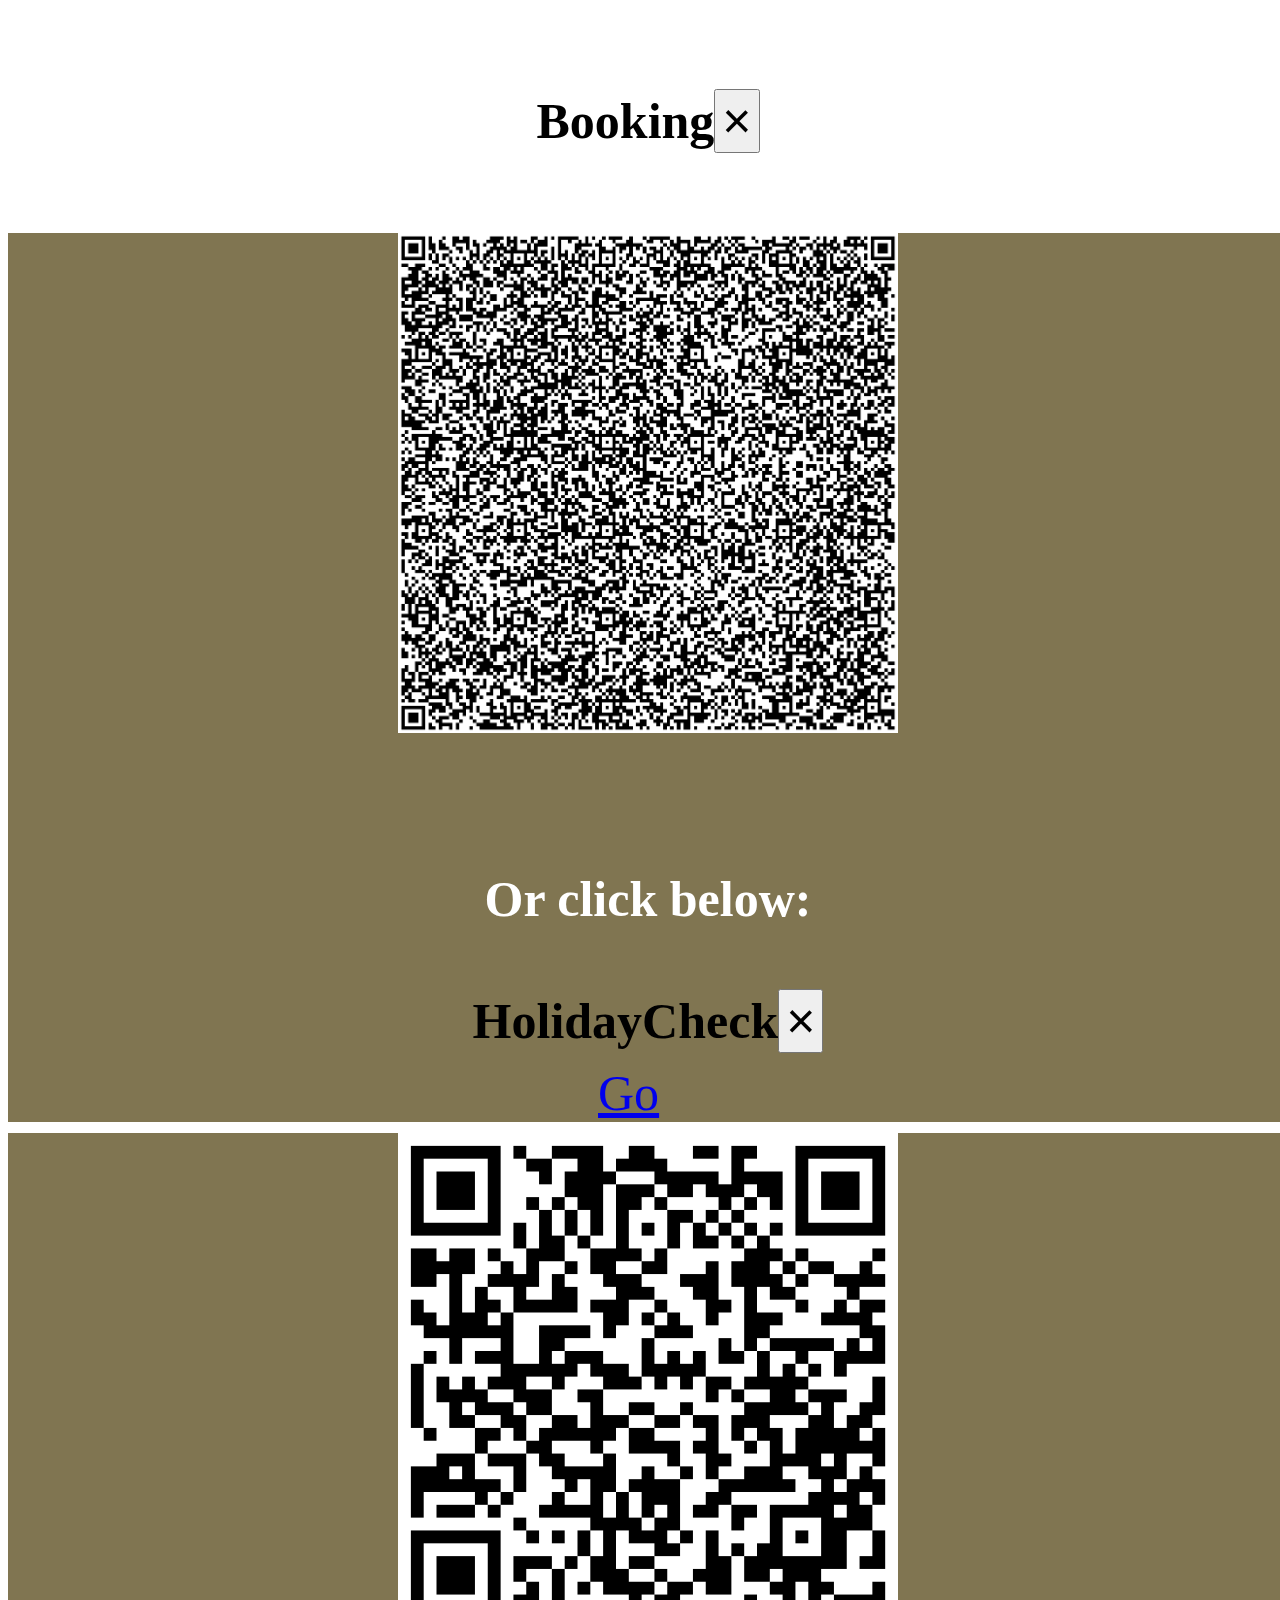
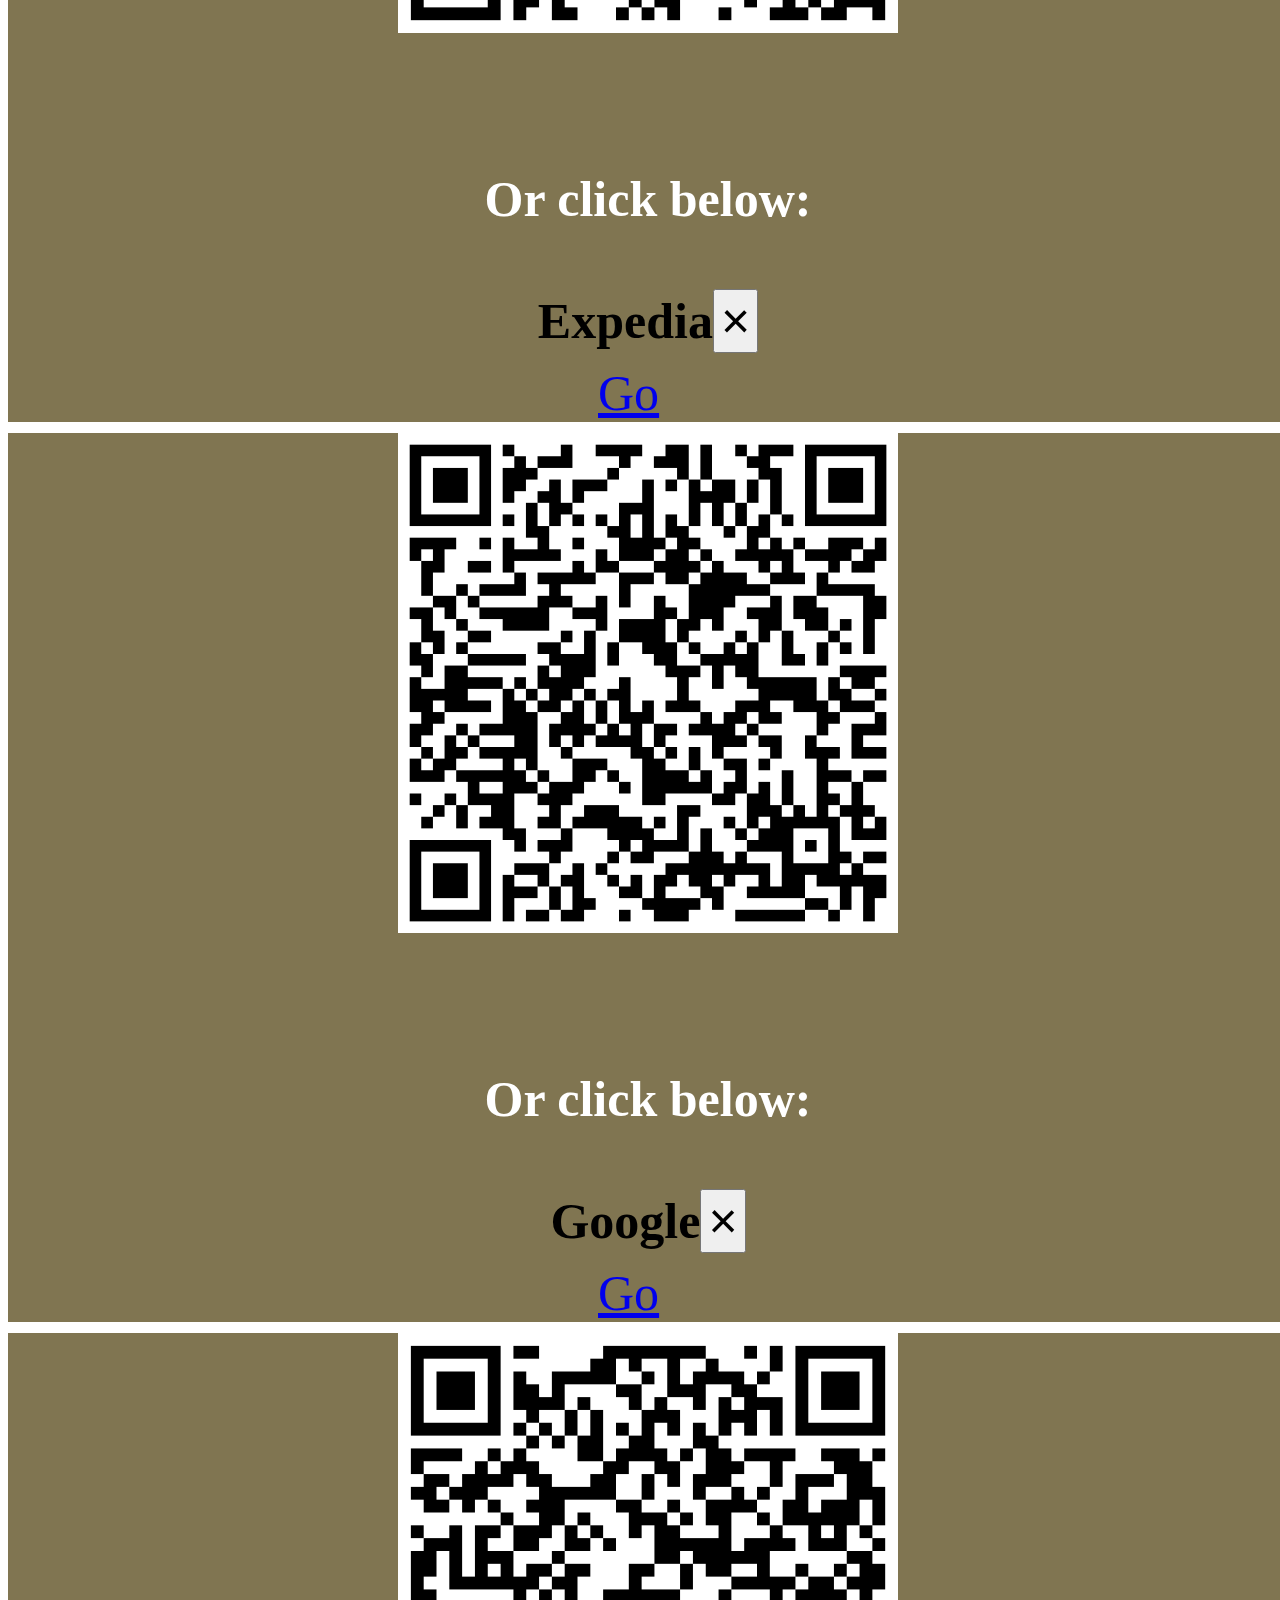
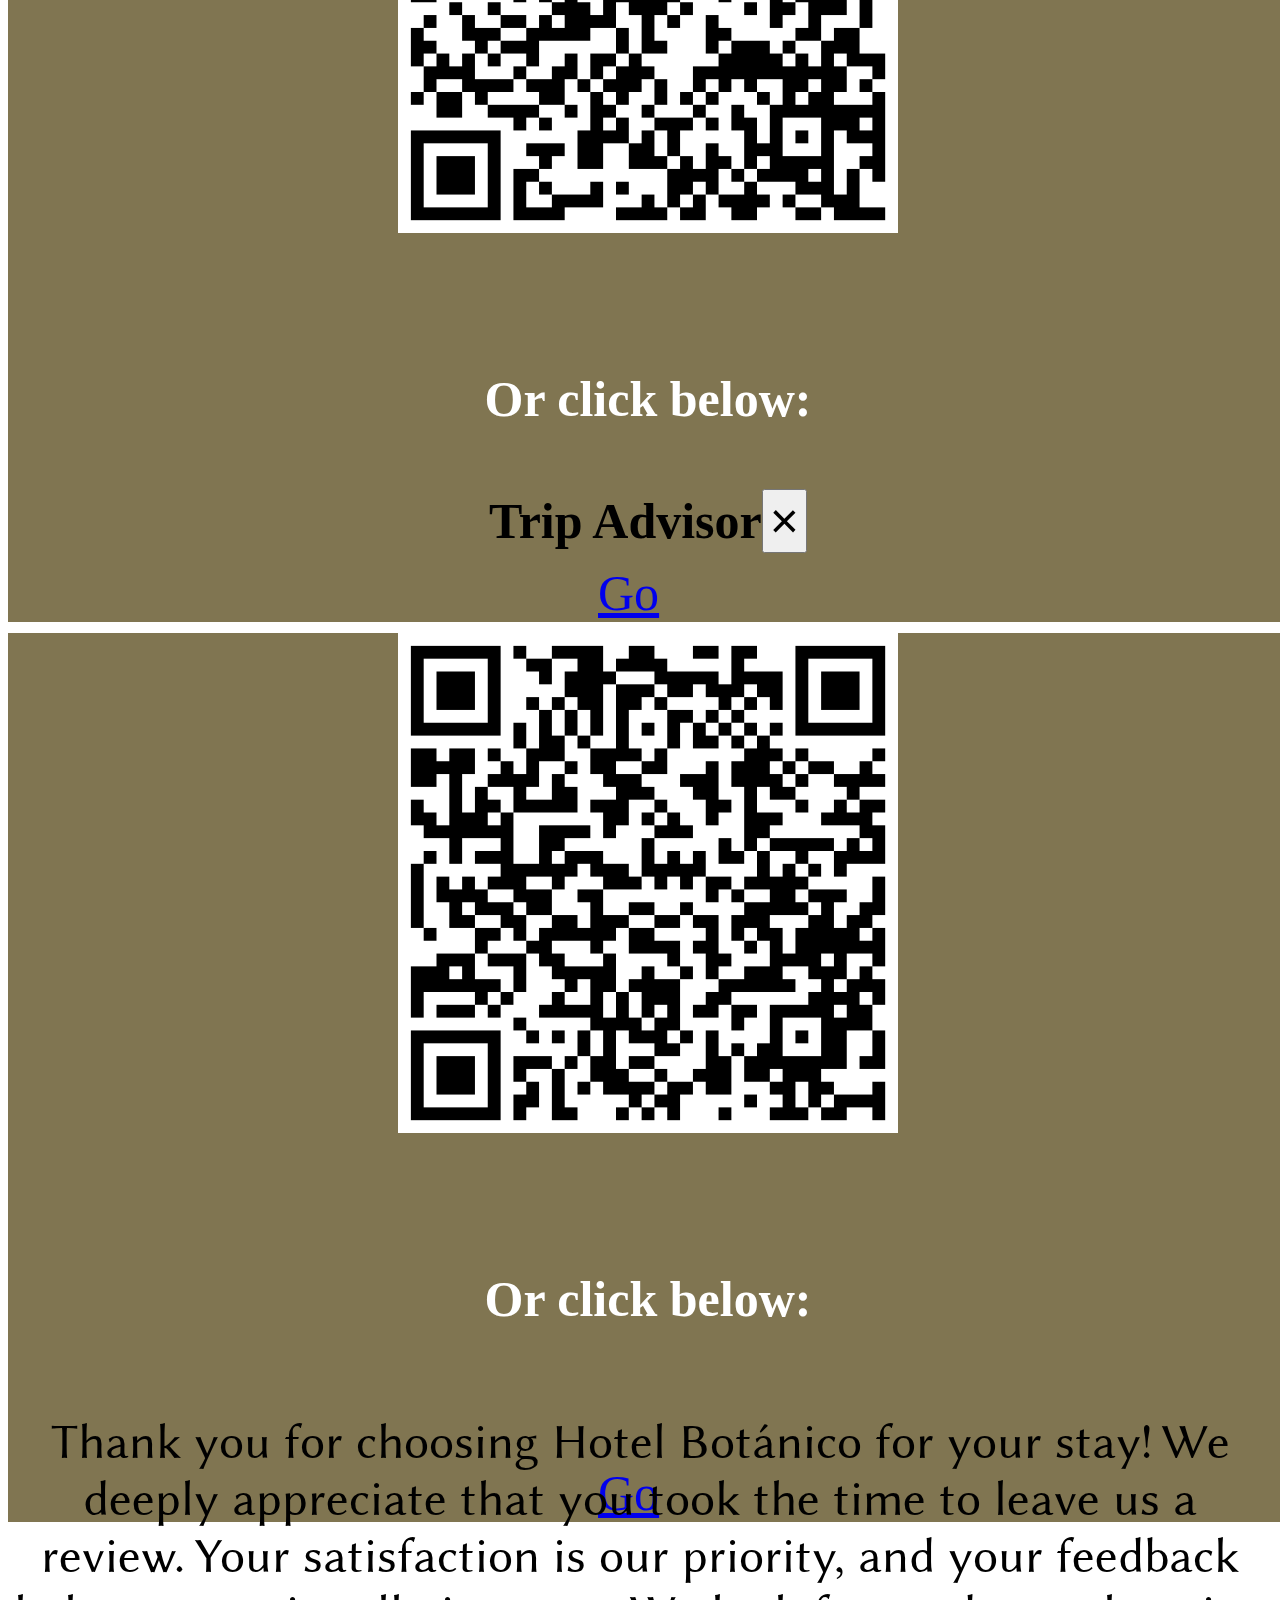
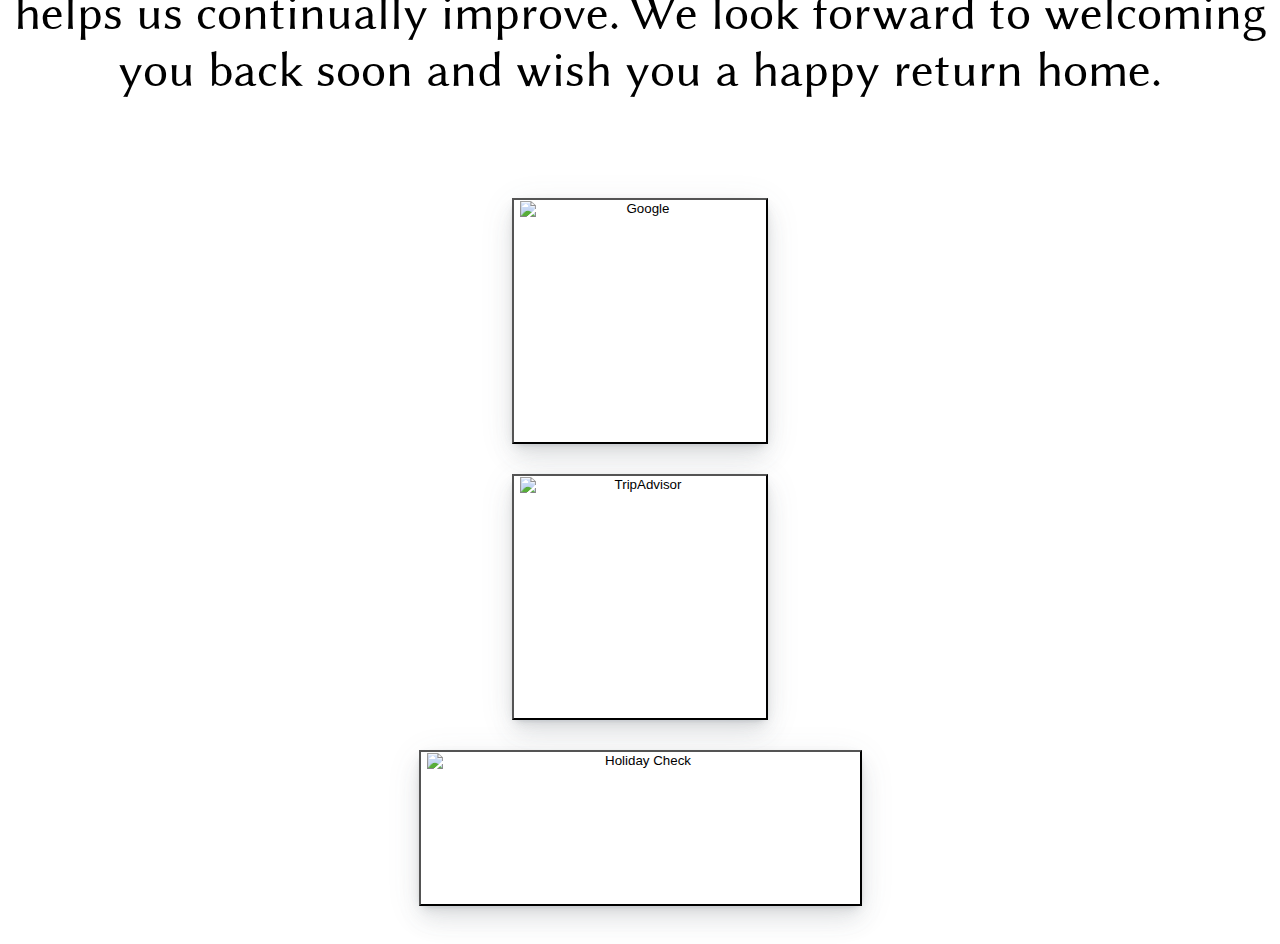
==== html/lang/en/index.html @ 5e1b324b "Init Project" ====
<!DOCTYPE html>
<html lang="es">
    <head>
        <meta charset="utf-8">
        <title>Leave your review!</title>
        <link rel="stylesheet" href="https://cdn.jsdelivr.net/npm/bootstrap@4.1.3/dist/css/bootstrap.min.css" integrity="sha384-MCw98/SFnGE8fJT3GXwEOngsV7Zt27NXFoaoApmYm81iuXoPkFOJwJ8ERdknLPMO" crossorigin="anonymous">
        <link rel="stylesheet" href="https://cdnjs.cloudflare.com/ajax/libs/font-awesome/5.12.1/css/all.min.css" integrity="sha256-mmgLkCYLUQbXn0B1SRqzHar6dCnv9oZFPEC1g1cwlkk=" crossorigin="anonymous" />
        <link rel="stylesheet" type="text/css" href="/style/page.css">
    </head>
    <body>
        <div class="container mt-5">
            <div class="list-group">
                
                <!-- Booking -->
                <!-- <a href="https://account.booking.com/sign-in?op_token=[base64]" class="list-group-item list-group-item-action">
                <img src="https://seeklogo.com/images/B/booking-com-logo-57323D83C0-seeklogo.com.png" alt="Booking" style="width: 20px; height: 20px;">
                Booking
              </a> -->
              
              <!-- Holiday Check -->
              <!-- <a href="https://review-service.holidaycheck.com/en/review/HotelBotanico/e1cec7dd-0b11-3948-adea-d96cf5feef65" class="list-group-item list-group-item-action">
                <img src="https://seeklogo.com/images/H/holidaycheck-logo-A82BFC7E91-seeklogo.com.png" alt="Holiday Check" style="width: 20px; height: 20px;">
                Holiday Check
              </a> -->
              
              <!-- Google -->
              <!-- <a href="https://www.google.com/travel/hotels/entity/CgsI9vPUl-Xi0ZrNARAB/reviews?gsas=1&utm_campaign=sharing&utm_medium=link&utm_source=htls&ved=0CAAQ5JsGahcKEwjA0PDLo7CHAxUAAAAAHQAAAAAQBg&ts=CAEaIAoCGgASGhIUCgcI6A8QCBgHEgcI6A8QCBgIGAEyAhAAKgkKBToDRVVSGgA" class="list-group-item list-group-item-action">
                <img src="https://seeklogo.com/images/G/google-2015-logo-65BBD07B01-seeklogo.com.png" alt="Google" style="width: 20px; height: 20px;">
                Google
              </a> -->
              
              <!-- Tripadvisor -->
              <!-- <a href="https://www.tripadvisor.es/UserReviewEdit-g187481-d252888-Hotel_Botanico_The_Oriental_Spa_Garden-Puerto_de_la_Cruz_Tenerife_Canary_Islands.html" class="list-group-item list-group-item-action">
                <img src="https://seeklogo.com/images/T/tripadvisor-logo-E7BE3B9B79-seeklogo.com.png" alt="Tripadvisor" style="width: 20px; height: 20px;">
                Tripadvisor
              </a> -->
              
              <!-- Expedia -->
              <!-- <a href="https://www.directword.io/survey/domain=es.hoteles.com/locale=es_ES?QTM_SID=" class="list-group-item list-group-item-action">
                <img src="https://seeklogo.com/images/E/expedia-group-logo-52299FFB89-seeklogo.com.png" alt="Expedia" style="width: 20px; height: 20px;">
                Expedia
              </a> -->
                
                <!-- Modal Booking -->
            <div class="modal fade" id="booking" tabindex="-1" role="dialog" aria-labelledby="bookingLabel" aria-hidden="true">
                <div class="modal-dialog modal-dialog-centered modal-fullscreen" role="document">
                    <div class="modal-content">
                        <div class="modal-header">
                            <h5 class="modal-title" id="bookingLabel">Booking</h5>
                            <button type="button" class="close" data-dismiss="modal" aria-label="Close">
                                <span aria-hidden="true">&times;</span>
                            </button>
                        </div>
                        <div class="modal-body l-bg-orange-dark">
                            <div class="card-image card-statistic-3 p-4">
                                <img src="/images/Booking .png" alt="Booking" style="width: 500px; height: 500px;">
                                <h6 class="text-message">Or click below: </h6>
                                <a class="btn btn-primary btnGo" href="https://account.booking.com/sign-in?op_token=[base64]">Go</a>
                            </div>
                        </div>
                    </div>
                </div>
            </div>
            <!-- Modal holidayC -->
            <div class="modal fade" id="holidayC" tabindex="-1" role="dialog" aria-labelledby="holidayCLabel" aria-hidden="true">
                <div class="modal-dialog modal-dialog-centered modal-fullscreen" role="document">
                    <div class="modal-content">
                        <div class="modal-header">
                            <h5 class="modal-title" id="bookingLabel">HolidayCheck</h5>
                            <button type="button" class="close" data-dismiss="modal" aria-label="Close">
                                <span aria-hidden="true">&times;</span>
                            </button>
                        </div>
                        <div class="modal-body l-bg-orange-dark">
                            <div class="card-image card-statistic-3 p-4">
                                <img src="/images/holiday check.png" alt="holidayC" style="width: 500px; height: 500px;">
                                <h6 class="text-message">Or click below: </h6>
                                <a class="btn btn-primary btnGo" href="https://review-service.holidaycheck.com/en/review/HotelBotanico/e1cec7dd-0b11-3948-adea-d96cf5feef65">Go</a>
                            </div>
                        </div>
                    </div>
                </div>
            </div>

            <!-- Modal expedia -->
            <div class="modal fade" id="expedia" tabindex="-1" role="dialog" aria-labelledby="bookingLabel" aria-hidden="true">
                <div class="modal-dialog modal-dialog-centered modal-fullscreen" role="document">
                    <div class="modal-content">
                        <div class="modal-header">
                            <h5 class="modal-title" id="bookingLabel">Expedia</h5>
                            <button type="button" class="close" data-dismiss="modal" aria-label="Close">
                                <span aria-hidden="true">&times;</span>
                            </button>
                        </div>
                        <div class="modal-body l-bg-orange-dark">
                            <div class="card-image card-statistic-3 p-4">
                                <img src="/images/Expedia.png" alt="expedia" style="width: 500px; height: 500px;">
                                <h6 class="text-message">Or click below: </h6>
                                <a class="btn btn-primary btnGo" href="https://www.directword.io/survey/domain=es.hoteles.com/locale=es_ES?QTM_SID=">Go</a>
                            </div>
                        </div>
                    </div>
                </div>
            </div>
            <!-- Modal google -->
            <div class="modal fade" id="google" tabindex="-1" role="dialog" aria-labelledby="bookingLabel" aria-hidden="true">
                <div class="modal-dialog modal-dialog-centered modal-fullscreen" role="document">
                    <div class="modal-content">
                        <div class="modal-header">
                            <h5 class="modal-title" id="bookingLabel">Google</h5>
                            <button type="button" class="close" data-dismiss="modal" aria-label="Close">
                                <span aria-hidden="true">&times;</span>
                            </button>
                        </div>
                        <div class="modal-body l-bg-orange-dark">
                            <div class="card-image card-statistic-3 p-4">
                                <img src="/images/QR Google.png" alt="expedia" style="width: 500px; height: 500px;">
                                <h6 class="text-message">Or click below: </h6>
                                <a class="btn btn-primary btnGo" href="https://www.google.com/travel/hotels/entity/CgsI9vPUl-Xi0ZrNARAB/reviews?gsas=1&utm_campaign=sharing&utm_medium=link&utm_source=htls&ved=0CAAQ5JsGahcKEwjA0PDLo7CHAxUAAAAAHQAAAAAQBg&ts=CAEaIAoCGgASGhIUCgcI6A8QCBgHEgcI6A8QCBgIGAEyAhAAKgkKBToDRVVSGgA">Go</a>
                            </div>
                        </div>
                    </div>
                </div>
            </div>
            <!-- Modal tripAdvisor -->
            <div class="modal fade" id="tripAdvisor" tabindex="-1" role="dialog" aria-labelledby="tripAdvisorLabel" aria-hidden="true">
                <div class="modal-dialog modal-dialog-centered modal-fullscreen" role="document">
                    <div class="modal-content">
                        <div class="modal-header">
                            <h5 class="modal-title" id="tripAdvisorLabel">Trip Advisor</h5>
                            <button type="button" class="close" data-dismiss="modal" aria-label="Close">
                                <span aria-hidden="true">&times;</span>
                            </button>
                        </div>
                        <div class="modal-body l-bg-orange-dark">
                            <div class="card-image card-statistic-3 p-4">
                                <img src="/images/holiday check.png" alt="tripAdvisor" style="width: 500px; height: 500px;">
                                <h6 class="text-message">Or click below: </h6>
                                <a class="btn btn-primary btnGo"href="https://www.tripadvisor.es/UserReviewEdit-g187481-d252888-Hotel_Botanico_The_Oriental_Spa_Garden-Puerto_de_la_Cruz_Tenerife_Canary_Islands.html">Go</a>
                            </div>
                        </div>
                    </div>
                </div>
            </div>
              
              <!-- Botones -->
              
              <div class="container">
                  <div class="row ">
                      <!-- Texto -->
                      <h2>Thank you for choosing Hotel Botánico for your stay! We deeply appreciate that you took the time to leave us a review. Your satisfaction is our priority, and your feedback helps us continually improve. We look forward to welcoming you back soon and wish you a happy return home.</h2>
                      <!-- Google -->
                     <div class="col-xl-12 col-lg-12">
                         <div class="card ">
                             <button type="button" class="btn btn-primary l-bg-blanck" data-toggle="modal" data-target="#google">
                                 <div class="card-statistic-3 p-4 l-bg-blanck">
                                     <img src="https://seeklogo.com/images/G/google-2015-logo-65BBD07B01-seeklogo.com.png" alt="Google" style="width: 240px; height: 240px;">
                                     <!-- <img src="images/QR Google.png" alt="Booking" style="width: 150px; height: 150px;"> -->
                                    </div>
                                </button>
                            </div>
                        </div>
                        <!-- TripAdvisor -->
                        <div class="col-xl-12 col-lg-12">
                            <div class="card l-bg-orange-dark">
                                <button type="button" class="btn btn-primary l-bg-blanck" data-toggle="modal" data-target="#tripAdvisor">
                                <div class="card-statistic-3 p-4 l-bg-blanck">
                                    <img src="https://seeklogo.com/images/T/tripadvisor-logo-E7BE3B9B79-seeklogo.com.png" alt="TripAdvisor" style="width: 240px; height: 240px;">
                                    <!-- <img src="images/QR Tripadvisor.png" alt="Booking" style="width: 150px; height: 150px;"> -->
                                    
                                    </div>
                                </button>
                            </div>
                        </div>
                        <!-- HolidayCheck -->
                        <div class="col-xl-12 col-lg-12">
                            <div class="card ">
                                <button type="button" class="btn btn-primary l-bg-blanck" data-toggle="modal" data-target="#holidayC">
                                    <div class="card-statistic-3 p-4 l-bg-blanck">
                                    <img src="https://seeklogo.com/images/H/holidaycheck-logo-A82BFC7E91-seeklogo.com.png" alt="Holiday Check" style="width: 427px; height: 150px;">
                                    <!-- <img src="images/holiday check.png" alt="Booking" style="width: 150px; height: 150px;"> -->
                                </div>  
                            </button>
                        </div>
                    </div>
                        <!-- Booking --> 
                        <!-- <div class="col-xl-12 col-lg-12">
                            <div class="card">
                                <button type="button" class="btn btn-primary l-bg-blanck" data-toggle="modal" data-target="#booking"> 
                                    <div class="card-statistic-3 p-4 l-bg-blanck">
                                        <img src="https://seeklogo.com/images/B/booking-com-logo-57323D83C0-seeklogo.com.png" alt="Booking" style="width: 240px; height: 240px;">
                                    </div>
                                </button>
                            </div>
                        </div> -->
                        <!-- Expedia -->
                        <!-- <div class="col-xl-12 col-lg-12">
                            <div class="card l-bg-orange-dark">
                                <button type="button" class="btn btn-primary l-bg-blanck" data-toggle="modal" data-target="#expedia">
                                <div class="card-statistic-3 p-4 l-bg-blanck">
                                    <img src="https://seeklogo.com/images/E/expedia-group-logo-52299FFB89-seeklogo.com.png" alt="Expedia" style="width: 427px; height: 165px;">
                                </div>
                            </button>
                        </div> -->
                    </div>
                    </div>
                </div>         
            </div>
        </div>

          <script src="https://code.jquery.com/jquery-3.5.1.slim.min.js"></script>
          <script src="https://cdn.jsdelivr.net/npm/@popperjs/core@2.5.3/dist/umd/popper.min.js"></script>
          <script src="https://stackpath.bootstrapcdn.com/bootstrap/4.5.2/js/bootstrap.min.js"></script>
        </body>
</html>
---- style/page.css ----
.container{
  position: relative;
  left: 0px;
}

.row{
  display: flex;
  flex-flow: column;
  padding-top: 5%;
  align-items: center;
  /* background-color: red; */
}
.card {
  background-color: #fff;
  border-radius: 10px;
  border: none;
  position: relative;
  margin-bottom: 30px;
  box-shadow: 0 0.46875rem 2.1875rem rgba(90,97,105,0.1), 0 0.9375rem 1.40625rem rgba(90,97,105,0.1), 0 0.25rem 0.53125rem rgba(90,97,105,0.12), 0 0.125rem 0.1875rem rgba(90,97,105,0.1);
}

@font-face {
  font-family: "HB_Tipografía";
  src: url(/fonts/LinBiolinum_R.ttf);
  font-weight: bold;
  font-style: bold;
}
h2 {
  font-family: 'HB_Tipografía', sans-serif;
  text-align: center;
  font-size: 50px;
  margin-bottom: 100px;
}

.l-bg-orange-dark, .active {
  background: #807551;
  color: #fff;
}

.l-bg-blanck{
  background: #fff;
}

.card .card-statistic-3 .card-icon-large .fas, .card .card-statistic-3 .card-icon-large .far, .card .card-statistic-3 .card-icon-large .fab, .card .card-statistic-3 .card-icon-large .fal {
  font-size: 110px;
}

.card .card-statistic-3 .card-icon {
  text-align: center;
  line-height: 50px;
  margin-left: 15px;
  color: #000;
  position: absolute;
  right: -5px;
  top: 20px;
  opacity: 0.1;
}

.card .card-statistic-3, .modal-body.l-bg-orange-dark{
  /* padding-left: 50%; */
  display: flex;
  flex-flow: row;
  justify-content: space-evenly;
  align-items: center;
}



/* Display Modal */
.modal-content{
  min-height: 1000px;
  min-width: 650px;
}

.modal-fullscreen {
  width: 100vw; /* Ancho completo de la ventana */
  height: 100vh; /* Altura completa de la ventana */
  margin: 0;
  padding: 0;
  max-width: none; /* Sobreescribe el valor máximo de ancho del modal */
}

.modal-title, .close{
font-size: 50px;
right: 100px;
}
.modal-header{
display: flex;
align-items: center;
justify-content: center;
right: 50px;
}
.card-image{
display: flex;
justify-content: center;
align-items: center;
flex-direction: column; 
row-gap: 20px;

}
.btn.btn-primary.btnGo{
font-size: 50px;
width: 100px;
}

.text-message{
font-size: 50px;
}
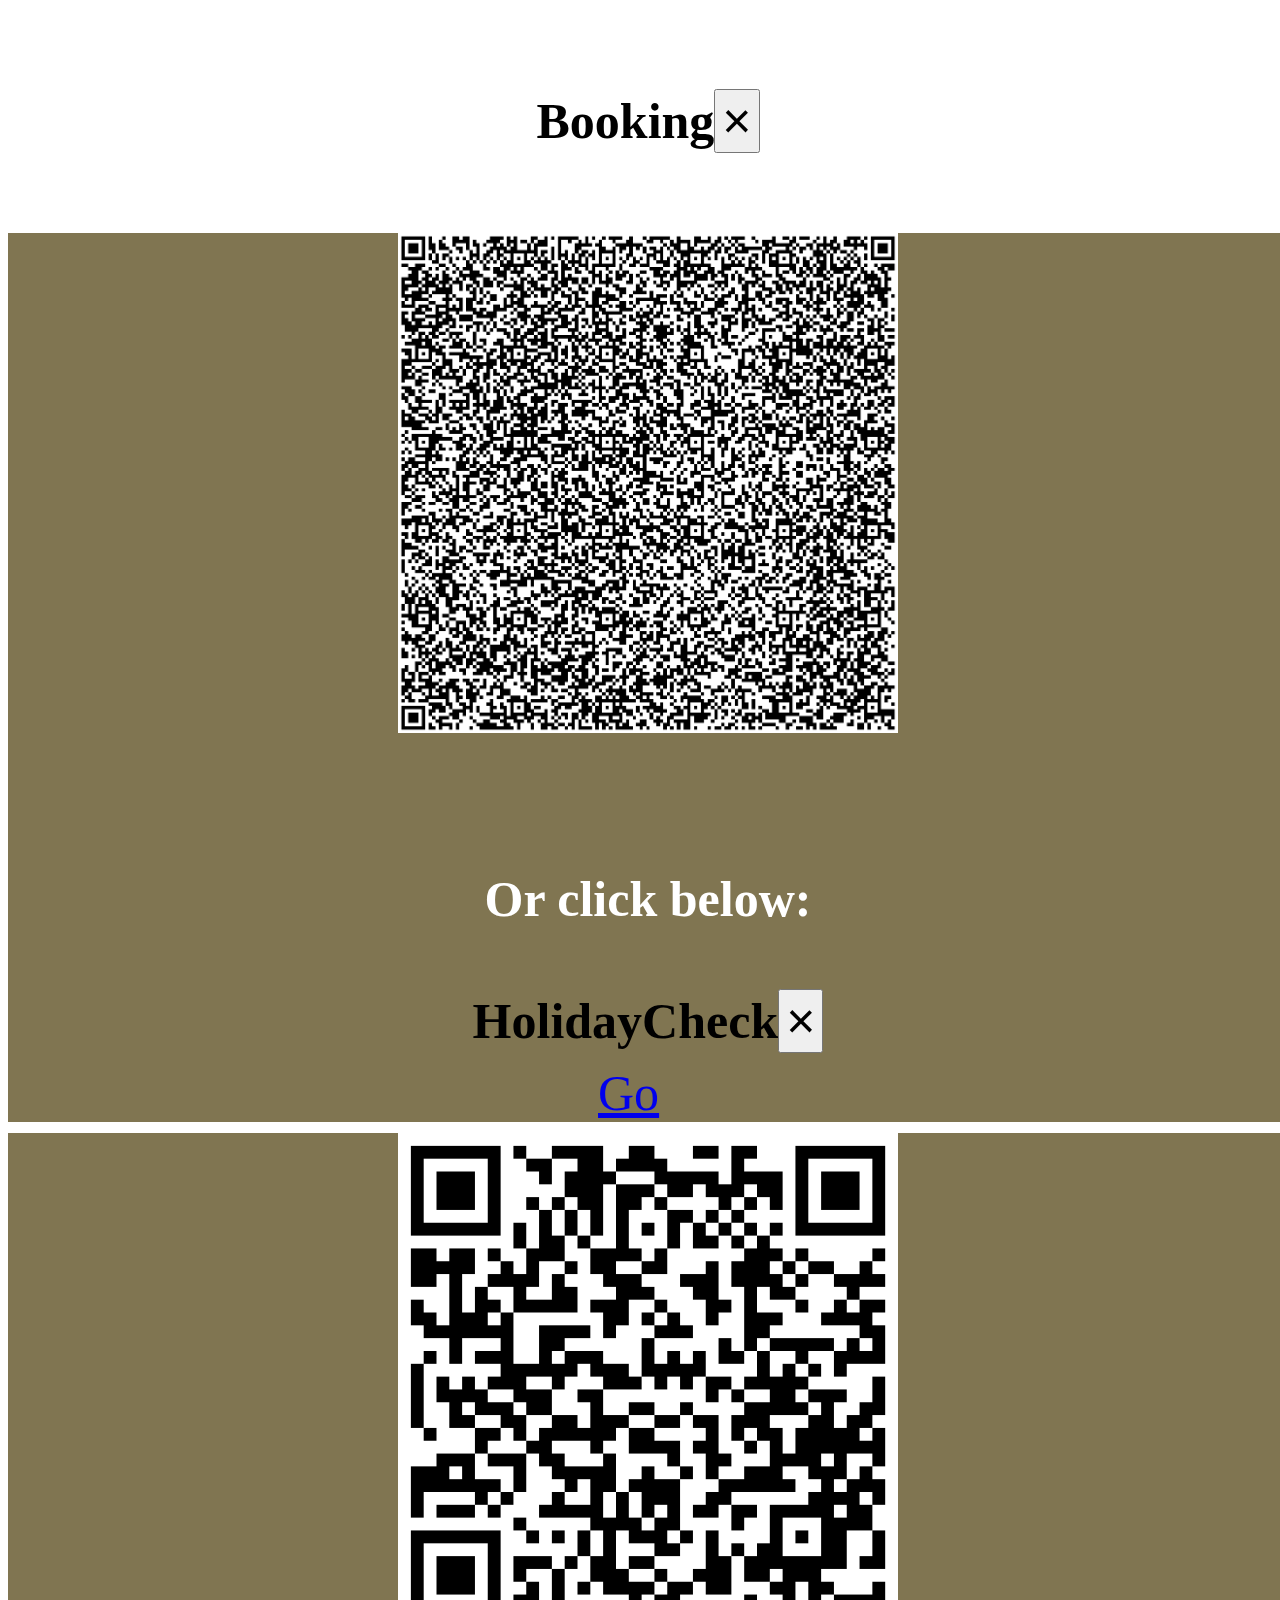
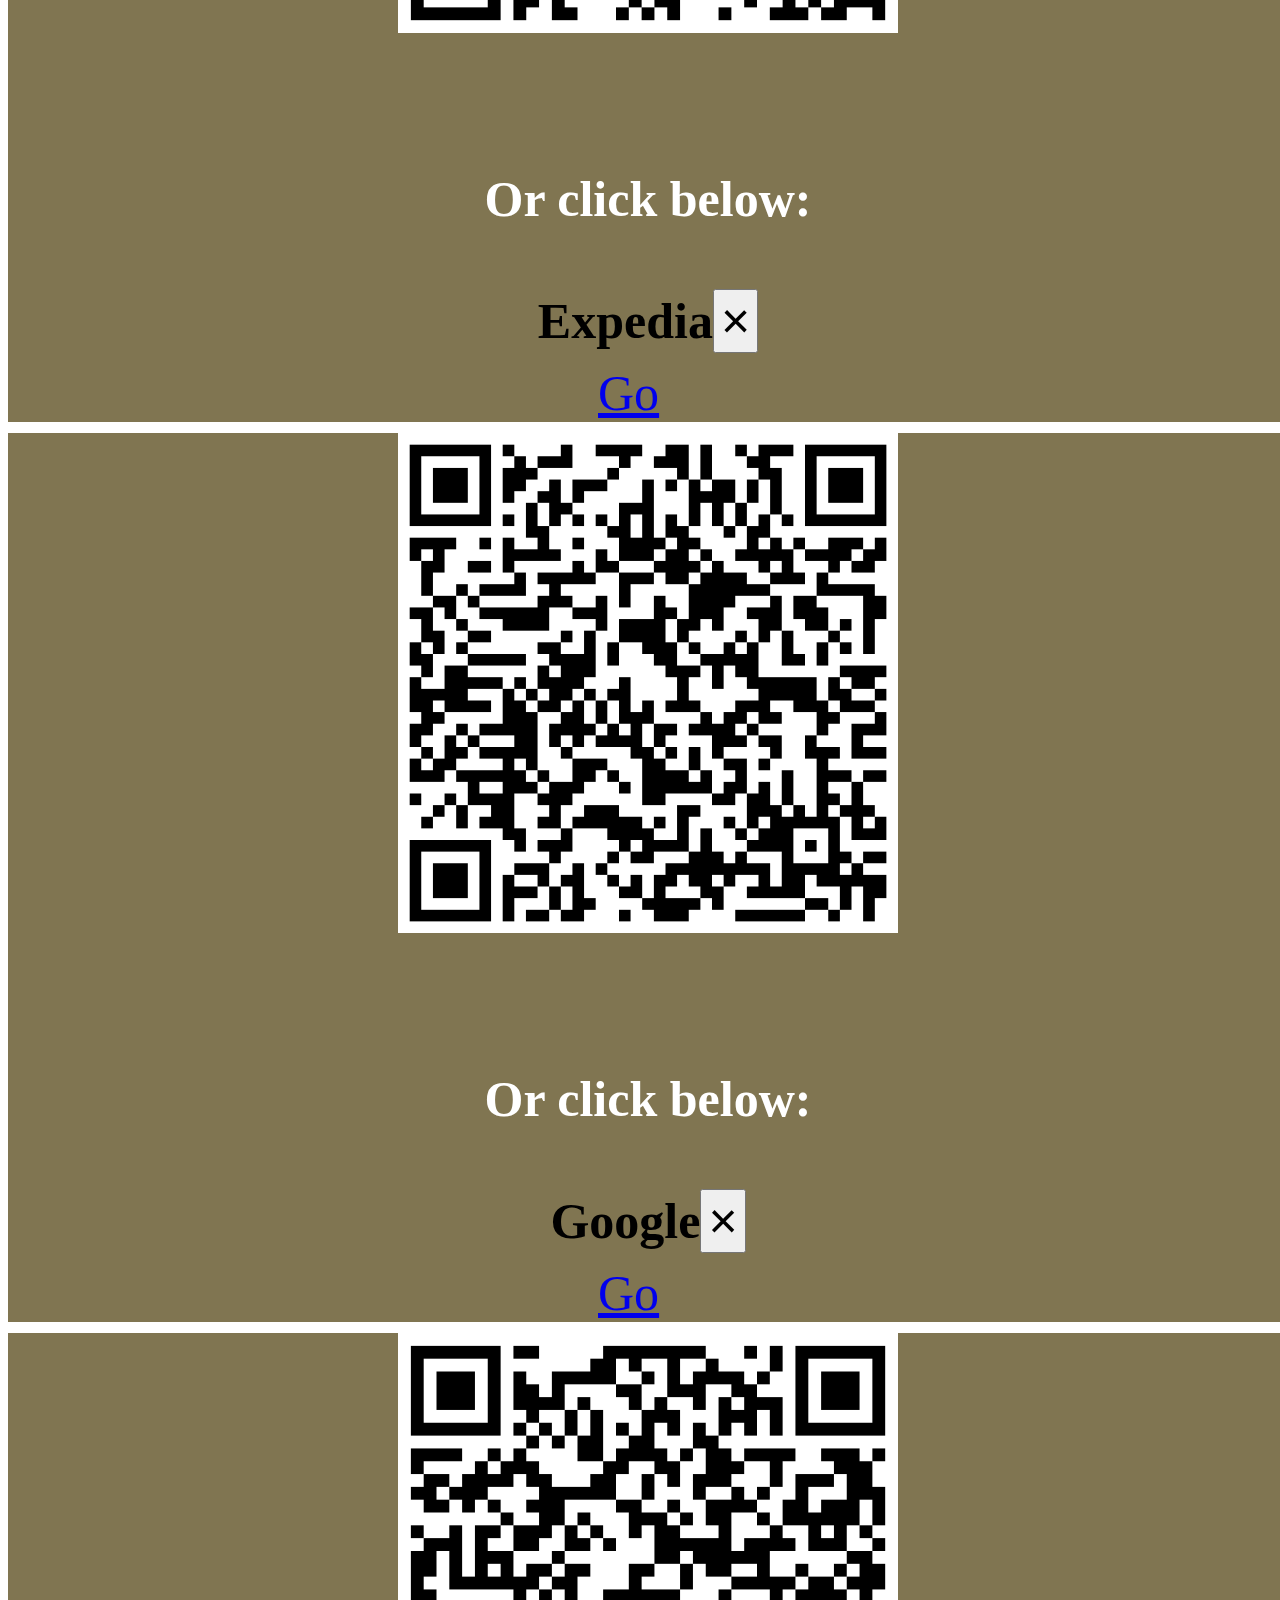
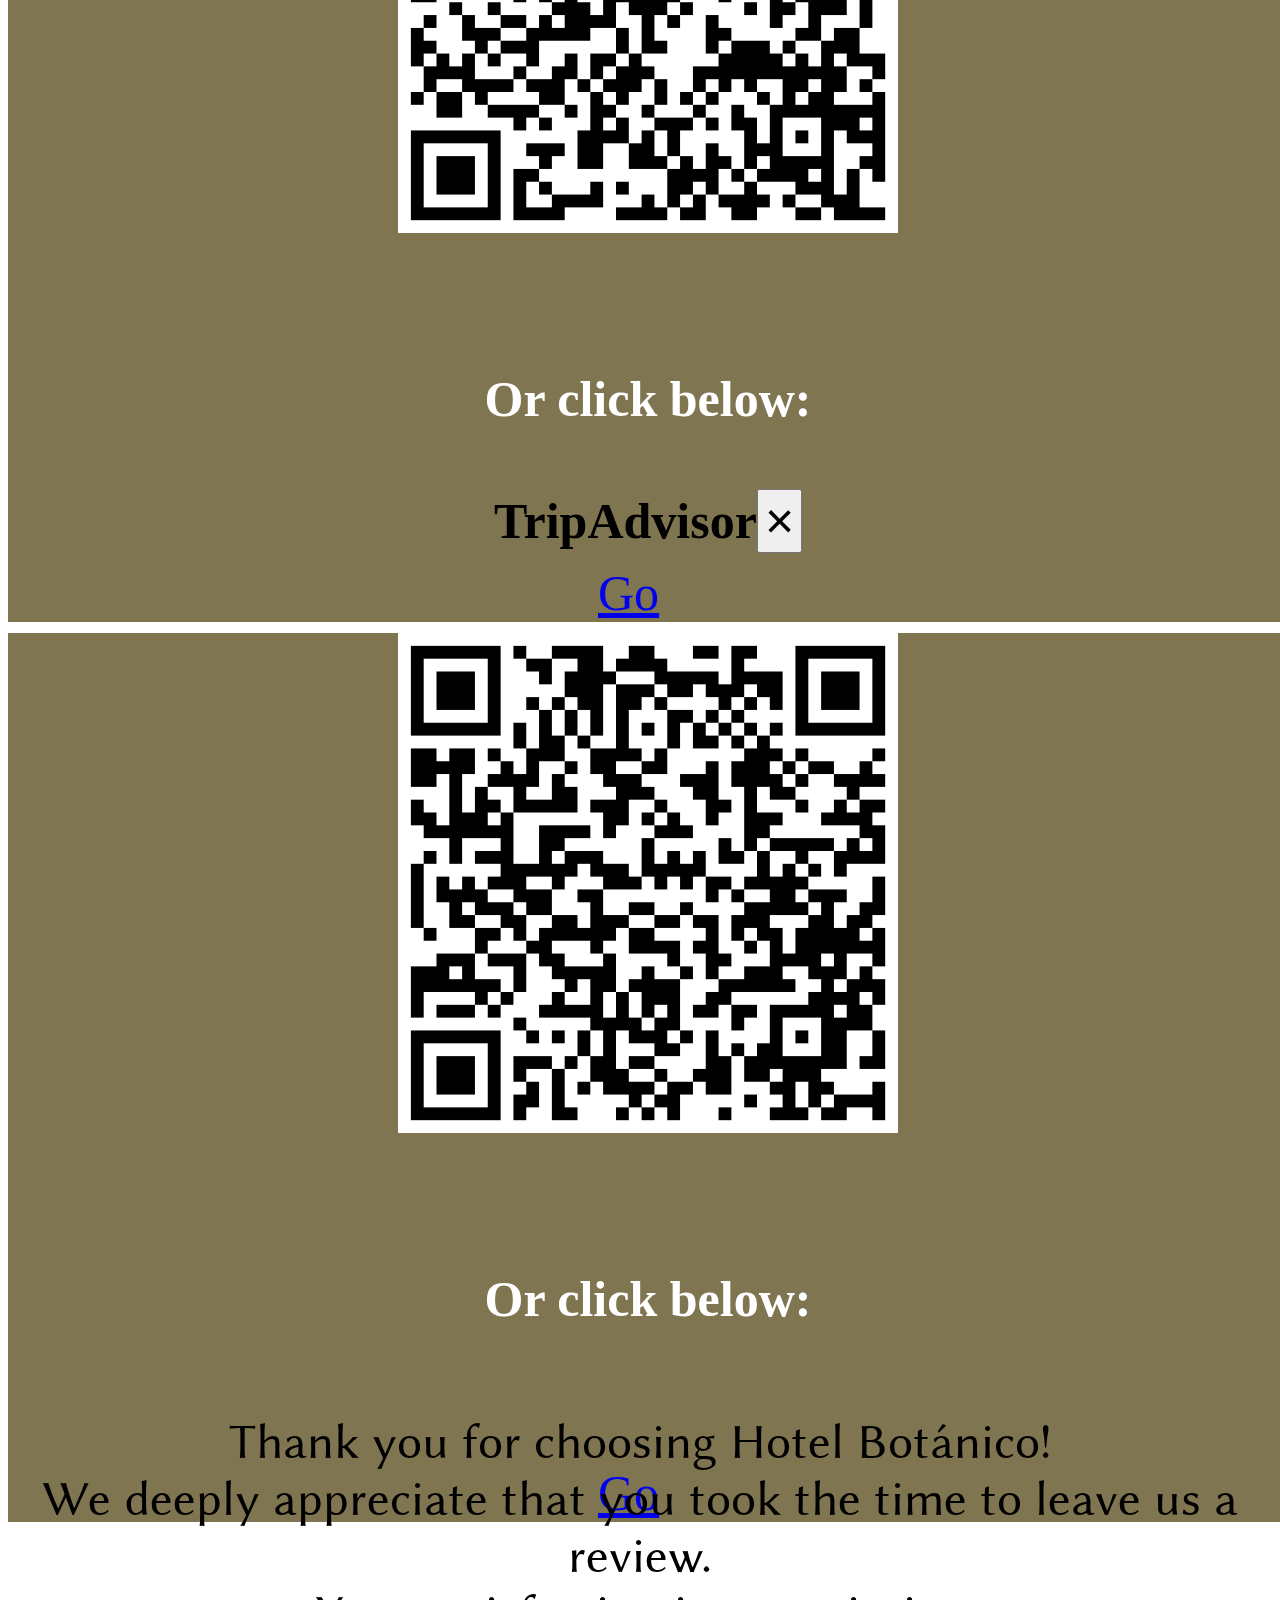
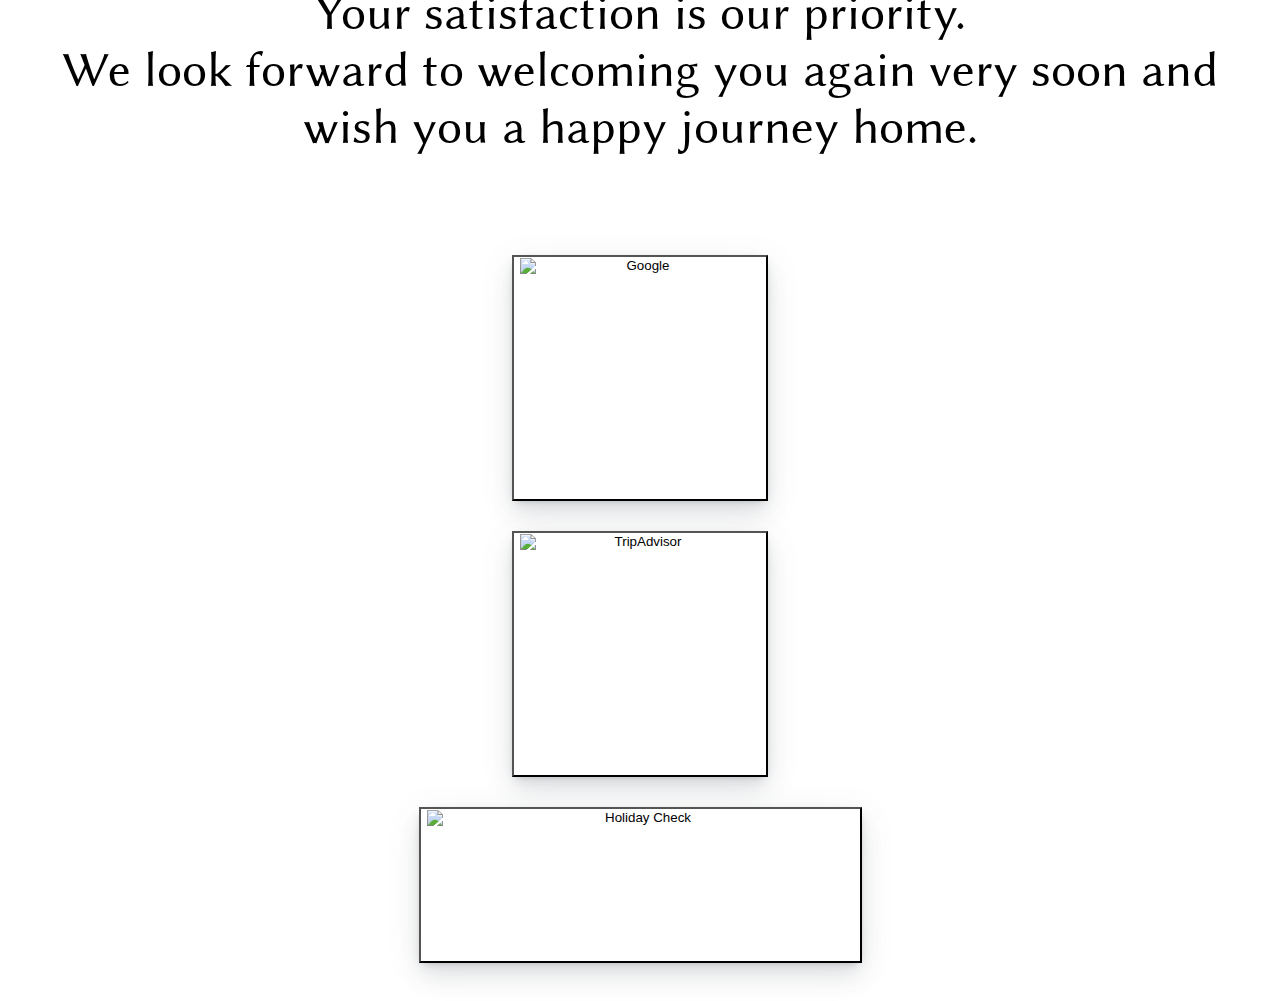
==== commit 9504823d: "Required changes, asked from the client" ====
--- a/html/lang/en/index.html
+++ b/html/lang/en/index.html
@@ -10,37 +10,7 @@
     <body>
         <div class="container mt-5">
             <div class="list-group">
-                
-                <!-- Booking -->
-                <!-- <a href="https://account.booking.com/sign-in?op_token=[base64]" class="list-group-item list-group-item-action">
-                <img src="https://seeklogo.com/images/B/booking-com-logo-57323D83C0-seeklogo.com.png" alt="Booking" style="width: 20px; height: 20px;">
-                Booking
-              </a> -->
-              
-              <!-- Holiday Check -->
-              <!-- <a href="https://review-service.holidaycheck.com/en/review/HotelBotanico/e1cec7dd-0b11-3948-adea-d96cf5feef65" class="list-group-item list-group-item-action">
-                <img src="https://seeklogo.com/images/H/holidaycheck-logo-A82BFC7E91-seeklogo.com.png" alt="Holiday Check" style="width: 20px; height: 20px;">
-                Holiday Check
-              </a> -->
-              
-              <!-- Google -->
-              <!-- <a href="https://www.google.com/travel/hotels/entity/CgsI9vPUl-Xi0ZrNARAB/reviews?gsas=1&utm_campaign=sharing&utm_medium=link&utm_source=htls&ved=0CAAQ5JsGahcKEwjA0PDLo7CHAxUAAAAAHQAAAAAQBg&ts=CAEaIAoCGgASGhIUCgcI6A8QCBgHEgcI6A8QCBgIGAEyAhAAKgkKBToDRVVSGgA" class="list-group-item list-group-item-action">
-                <img src="https://seeklogo.com/images/G/google-2015-logo-65BBD07B01-seeklogo.com.png" alt="Google" style="width: 20px; height: 20px;">
-                Google
-              </a> -->
-              
-              <!-- Tripadvisor -->
-              <!-- <a href="https://www.tripadvisor.es/UserReviewEdit-g187481-d252888-Hotel_Botanico_The_Oriental_Spa_Garden-Puerto_de_la_Cruz_Tenerife_Canary_Islands.html" class="list-group-item list-group-item-action">
-                <img src="https://seeklogo.com/images/T/tripadvisor-logo-E7BE3B9B79-seeklogo.com.png" alt="Tripadvisor" style="width: 20px; height: 20px;">
-                Tripadvisor
-              </a> -->
-              
-              <!-- Expedia -->
-              <!-- <a href="https://www.directword.io/survey/domain=es.hoteles.com/locale=es_ES?QTM_SID=" class="list-group-item list-group-item-action">
-                <img src="https://seeklogo.com/images/E/expedia-group-logo-52299FFB89-seeklogo.com.png" alt="Expedia" style="width: 20px; height: 20px;">
-                Expedia
-              </a> -->
-                
+
                 <!-- Modal Booking -->
             <div class="modal fade" id="booking" tabindex="-1" role="dialog" aria-labelledby="bookingLabel" aria-hidden="true">
                 <div class="modal-dialog modal-dialog-centered modal-fullscreen" role="document">
@@ -127,7 +97,7 @@
                 <div class="modal-dialog modal-dialog-centered modal-fullscreen" role="document">
                     <div class="modal-content">
                         <div class="modal-header">
-                            <h5 class="modal-title" id="tripAdvisorLabel">Trip Advisor</h5>
+                            <h5 class="modal-title" id="tripAdvisorLabel">TripAdvisor</h5>
                             <button type="button" class="close" data-dismiss="modal" aria-label="Close">
                                 <span aria-hidden="true">&times;</span>
                             </button>
@@ -148,7 +118,7 @@
               <div class="container">
                   <div class="row ">
                       <!-- Texto -->
-                      <h2>Thank you for choosing Hotel Botánico for your stay! We deeply appreciate that you took the time to leave us a review. Your satisfaction is our priority, and your feedback helps us continually improve. We look forward to welcoming you back soon and wish you a happy return home.</h2>
+                      <h2>Thank you for choosing Hotel Botánico!<br> We deeply appreciate that you took the time to leave us a review.<br> Your satisfaction is our priority.<br> We look forward to welcoming you again very soon and wish you a happy journey home.</h2>
                       <!-- Google -->
                      <div class="col-xl-12 col-lg-12">
                          <div class="card ">
